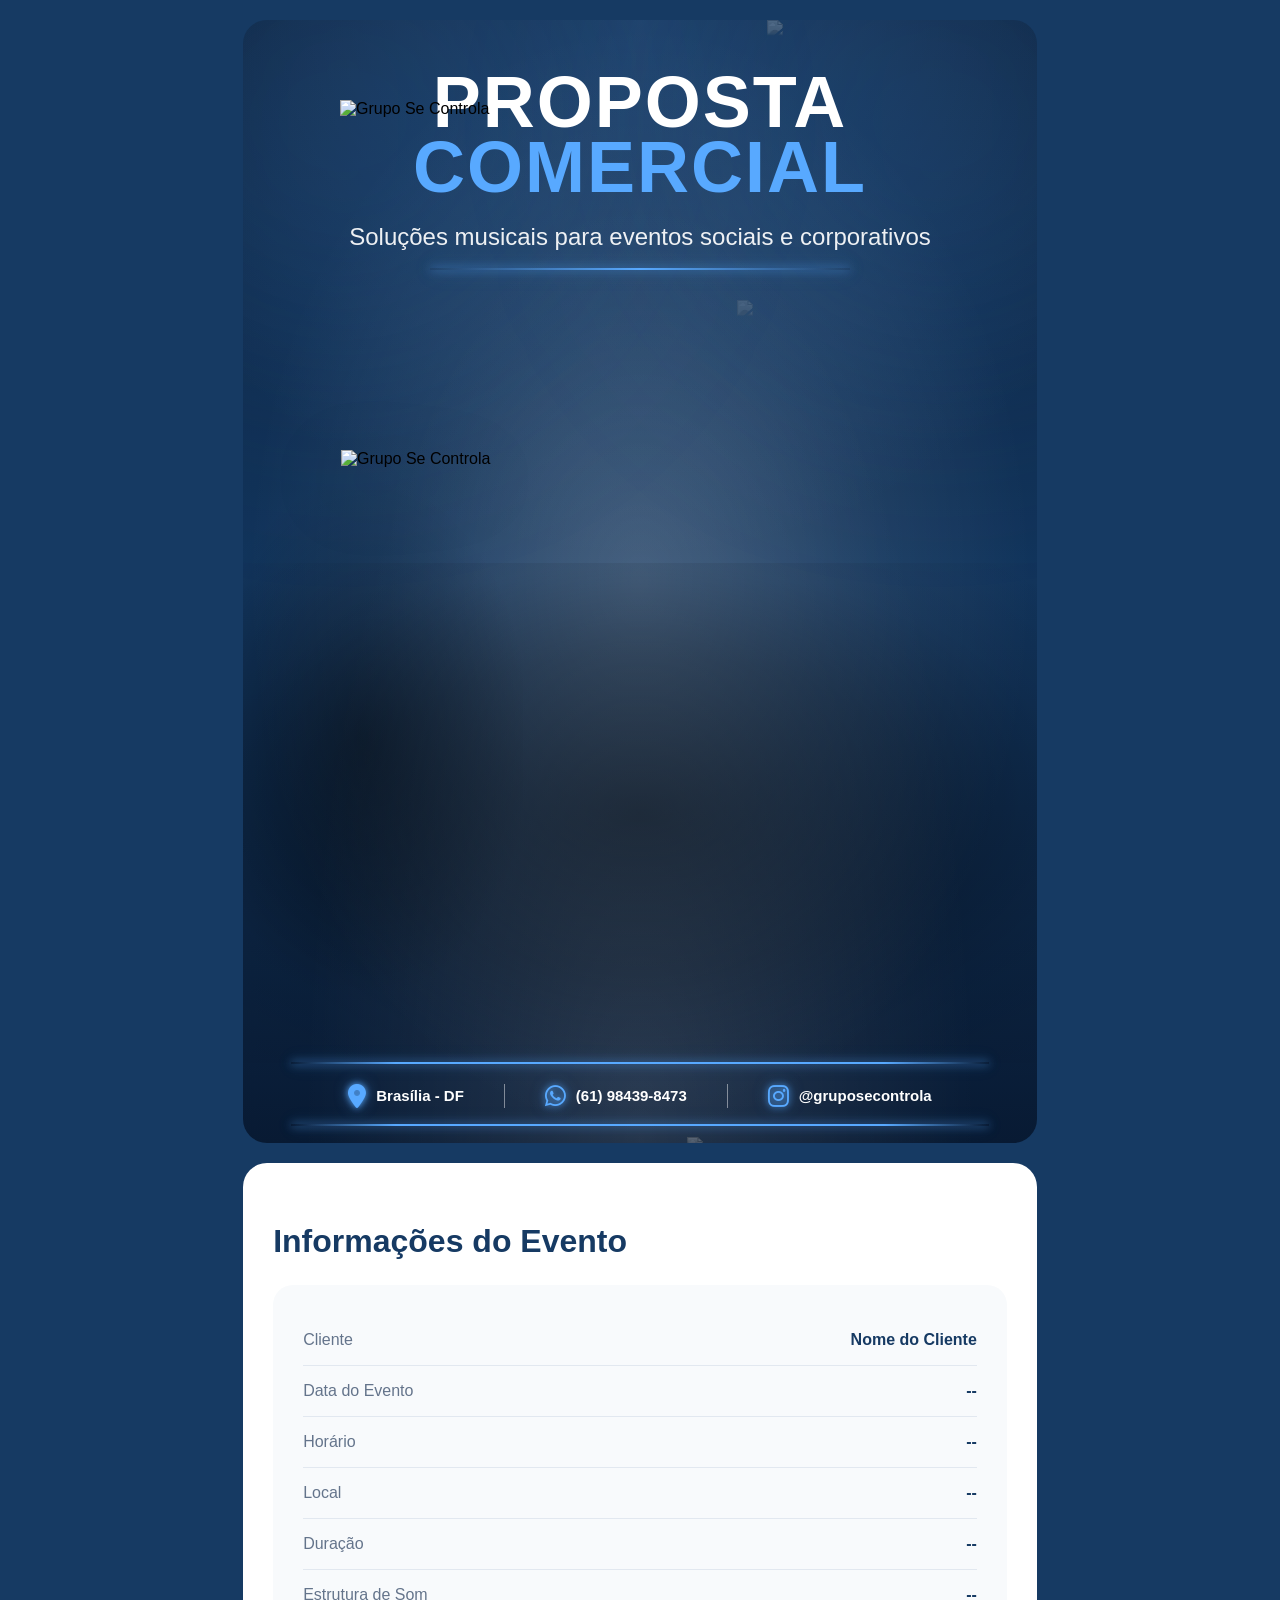
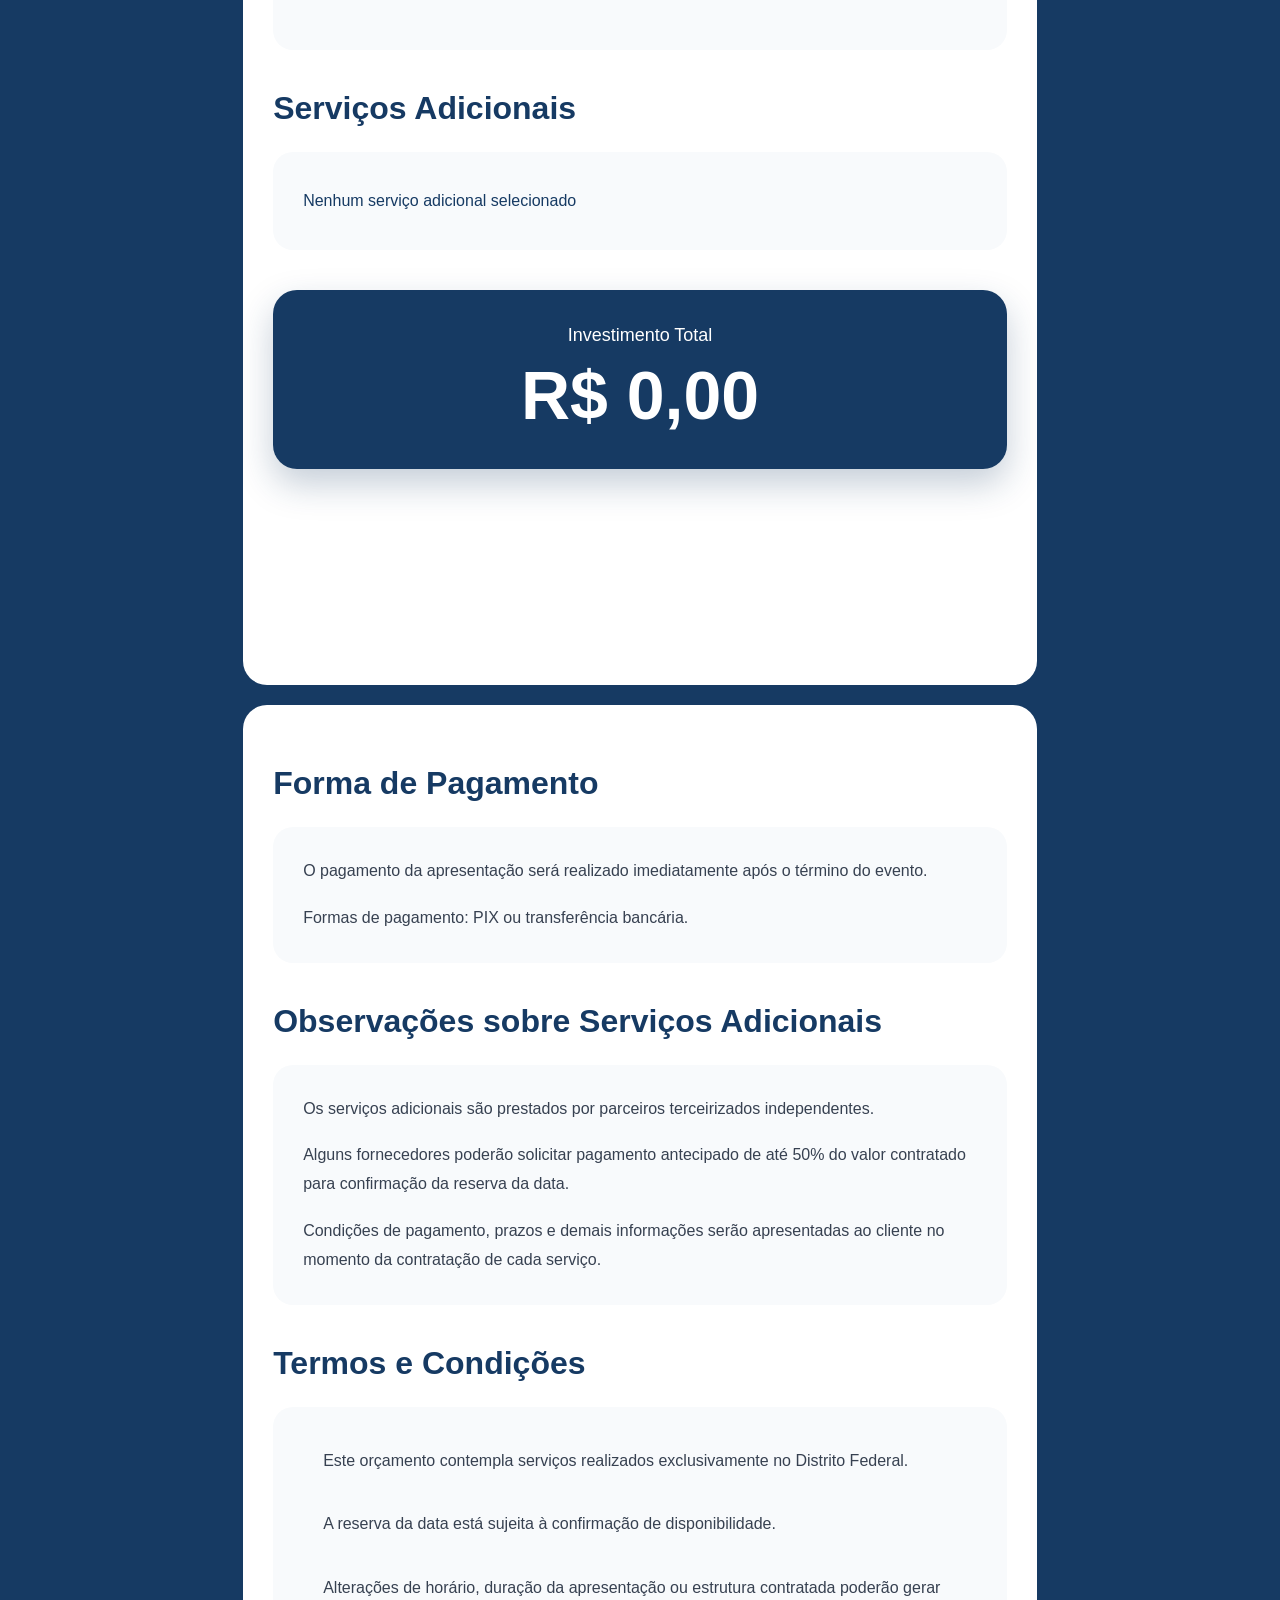
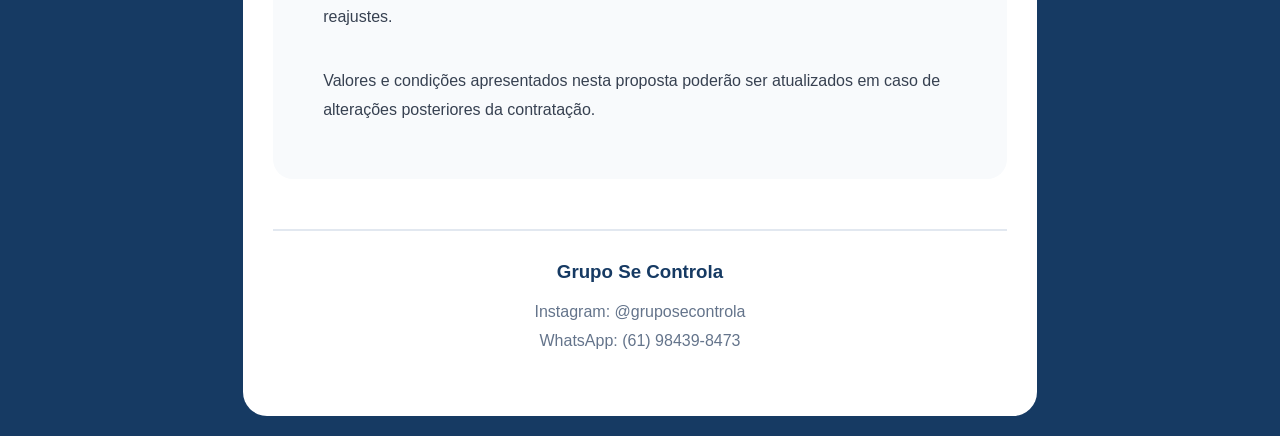
==== proposta.html @ ab33eef2 "Add files via upload" ====
<!DOCTYPE html>
<html lang="pt-BR">

<head>

    <meta charset="UTF-8">

    <meta name="viewport" content="width=device-width, initial-scale=1.0">

    <title>
        Proposta Comercial
    </title>

    <link rel="stylesheet" href="proposta.css">
    <link rel="stylesheet" href="https://cdnjs.cloudflare.com/ajax/libs/font-awesome/6.5.1/css/all.min.css">
</head>

<body>

    <section class="pagina capa">

        <!-- MÚSICOS AO FUNDO -->

        <img src="lucas.png" class="bg-musico bg-lucas">
        <img src="arthur.png" class="bg-musico bg-arthur">

        <img src="angelo.png" class="bg-musico bg-angelo">
        <img src="matheus.png" class="bg-musico bg-matheus">

        <img src="pedrinho.png" class="bg-musico bg-pedrinho">
        <img src="haddad.png" class="bg-musico bg-haddad">

        <!-- LUZES -->

        <div class="luz luz-esquerda"></div>
        <div class="luz luz-direita"></div>
        <div class="sombra-esquerda"></div>
        <div class="sombra sombra-direita-topo"></div>
        <div class="sombra sombra-direita-baixo"></div>

        <!-- LOGO -->

        <img src="logo.PNG" alt="Grupo Se Controla" class="logo">

        <!-- TÍTULO -->

        <h1 class="titulo-capa">
            PROPOSTA
            <span>COMERCIAL</span>
        </h1>

        <!-- SUBTÍTULO -->

        <p class="subtitulo">
            Soluções musicais para eventos sociais e corporativos
        </p>
        <div class="linha-glow"></div>
        <!-- FOTO PRINCIPAL -->

        <img src="banda.png" alt="Grupo Se Controla" class="foto-banda">

        <!-- RODAPÉ -->

        <div class="rodape-capa">

            <div class="info-rodape">
                <i class="fa-solid fa-location-dot"></i>
                Brasília - DF
            </div>

            <div class="divisor"></div>

            <a href="#" id="whatsappRodape" target="_blank" class="info-rodape link-rodape">
                <i class="fa-brands fa-whatsapp"></i>
                (61) 98439-8473
            </a>

            <div class="divisor"></div>

            <a href="https://www.instagram.com/gruposecontrola/" target="_blank" class="info-rodape link-rodape">
                <i class="fa-brands fa-instagram"></i>
                @gruposecontrola
            </a>

        </div>

    </section>
    <section class="pagina pagina-detalhes">

        <h2>
            Informações do Evento
        </h2>

        <div class="card">

            <div class="linha">
                <span>Cliente</span>
                <strong id="pdfCliente">
                    Nome do Cliente
                </strong>
            </div>

            <div class="linha">
                <span>Data do Evento</span>
                <strong id="pdfDataEvento">
                    --
                </strong>
            </div>

            <div class="linha">
                <span>Horário</span>
                <strong id="pdfHorario">
                    --
                </strong>
            </div>

            <div class="linha">
                <span>Local</span>
                <strong id="pdfLocal">
                    --
                </strong>
            </div>

            <div class="linha">
                <span>Duração</span>
                <strong id="pdfDuracao">
                    --
                </strong>
            </div>

            <div class="linha">
                <span>Estrutura de Som</span>
                <strong id="pdfSom">
                    --
                </strong>
            </div>

        </div>

        <h2>
            Serviços Adicionais
        </h2>

        <div class="card">

            <ul id="pdfUpgrades">

                <li>
                    Nenhum serviço adicional selecionado
                </li>

            </ul>

        </div>

        <div class="investimento">

            <span>
                Investimento Total
            </span>

            <h3 id="pdfValorTotal">
                R$ 0,00
            </h3>

        </div>

    </section>
    <section class="pagina pagina-termos">

        <h2>
            Forma de Pagamento
        </h2>

        <div class="card">

            <p>
                O pagamento da apresentação será realizado imediatamente após o término do evento.
            </p>

            <br>

            <p>
                Formas de pagamento:
                PIX ou transferência bancária.
            </p>

        </div>

        <h2>
            Observações sobre Serviços Adicionais
        </h2>

        <div class="card">

            <p>
                Os serviços adicionais são prestados por parceiros terceirizados independentes.
            </p>

            <br>

            <p>
                Alguns fornecedores poderão solicitar pagamento antecipado de até 50% do valor contratado para
                confirmação da reserva da data.
            </p>

            <br>

            <p>
                Condições de pagamento, prazos e demais informações serão apresentadas ao cliente no momento da
                contratação de cada serviço.
            </p>

        </div>

        <h2>
            Termos e Condições
        </h2>

        <div class="card">

            <ul>

                <li>
                    Este orçamento contempla serviços realizados exclusivamente no Distrito Federal.
                </li>

                <li>
                    A reserva da data está sujeita à confirmação de disponibilidade.
                </li>

                <li>
                    Alterações de horário, duração da apresentação ou estrutura contratada poderão gerar reajustes.
                </li>

                <li>
                    Valores e condições apresentados nesta proposta poderão ser atualizados em caso de alterações
                    posteriores da contratação.
                </li>

            </ul>

        </div>

        <div class="assinatura">

            <h3>
                Grupo Se Controla
            </h3>

            <p>
                Instagram: @gruposecontrola
            </p>

            <p>
                WhatsApp: (61) 98439-8473
            </p>

        </div>

    </section>
    <script>

window.addEventListener("message", (event) => {

    const dados = event.data;

    if (!dados || dados.tipo !== "preencherProposta") {
        return;
    }

    document.getElementById("pdfCliente").textContent =
        dados.cliente || "-";

    document.getElementById("pdfDataEvento").textContent =
        dados.data || "-";

    document.getElementById("pdfHorario").textContent =
        dados.horario || "-";

    document.getElementById("pdfLocal").textContent =
        dados.local || "-";

    document.getElementById("pdfDuracao").textContent =
        dados.duracao || "-";

    document.getElementById("pdfSom").textContent =
        dados.som || "-";

    document.getElementById("pdfValorTotal").textContent =
        dados.valor || "R$ 0,00";

    const lista =
        document.getElementById("pdfUpgrades");

    lista.innerHTML = "";

    if (
        !dados.upgrades ||
        dados.upgrades.length === 0
    ) {

        lista.innerHTML =
            "<li>Nenhum serviço adicional selecionado</li>";

        return;
    }

    dados.upgrades.forEach(item => {

        const li =
            document.createElement("li");

        li.textContent =
            item;

        lista.appendChild(li);

    });

});

</script>
<script>

window.addEventListener("load", function() {

    const dados =
        JSON.parse(
            localStorage.getItem(
                "propostaGrupoSeControla"
            )
        );

    if (!dados) {
        return;
    }

    document.getElementById("pdfCliente").textContent =
        dados.cliente || "-";

    document.getElementById("pdfDataEvento").textContent =
        dados.data || "-";

    document.getElementById("pdfHorario").textContent =
        dados.horario || "-";

    document.getElementById("pdfLocal").textContent =
        dados.local || "-";

    document.getElementById("pdfDuracao").textContent =
        dados.duracao || "-";

    document.getElementById("pdfSom").textContent =
        dados.som || "-";

    document.getElementById("pdfValorTotal").textContent =
        dados.valor || "R$ 0,00";

    const lista =
        document.getElementById("pdfUpgrades");

    lista.innerHTML = "";

    if (
        !dados.upgrades ||
        dados.upgrades.length === 0
    ) {

        lista.innerHTML =
            "<li>Nenhum serviço adicional selecionado</li>";

    } else {

        dados.upgrades.forEach(function(item){

            const li =
                document.createElement("li");

            li.textContent = item;

            lista.appendChild(li);

        });

    }

});

</script>
</body>

</html>
---- proposta.css ----
* {
    margin: 0;
    padding: 0;
    box-sizing: border-box;
}

body {

    background: #163a63;

    font-family:
        Arial,
        Helvetica,
        sans-serif;

}


.pagina {

    width: 210mm;

    min-height: 297mm;

    margin: 20px auto;

    background: white;

    padding: 30px;

    border-radius: 24px;

    overflow: hidden;
}

/* ========================= */
/* CAPA */
/* ========================= */

.capa {

    position: relative;

    min-height: 297mm;

    overflow: hidden;

    background:

        radial-gradient(ellipse at center,
            rgba(255, 255, 255, .18) 0%,
            rgba(255, 255, 255, .08) 35%,
            transparent 70%),

        radial-gradient(ellipse at bottom,
            rgba(255, 255, 255, .12) 0%,
            transparent 60%),

        radial-gradient(circle at top,
            rgba(88, 169, 255, .25),
            transparent 45%),

        linear-gradient(180deg,
            #081a33 0%,
            #12355d 50%,
            #081a33 100%);

    display: flex;

    flex-direction: column;

    align-items: center;

    justify-content: flex-start;

    padding: 40px 40px 120px;
}

.capa .sombra-esquerda {

    position: absolute;

    width: 320px;

    height: 500px;

    left: -40px;

    bottom: 140px;

    background:
        radial-gradient(ellipse,
            rgba(0, 0, 0, .35),
            transparent 75%);

    z-index: 2;

    pointer-events: none;
}

.capa::after {

    content: "";

    position: absolute;

    left: 50%;

    bottom: 80px;

    transform: translateX(-50%);

    width: 900px;

    height: 500px;

    background:

        radial-gradient(ellipse at center,
            rgba(0, 0, 0, .45) 0%,
            rgba(0, 0, 0, .25) 45%,
            rgba(0, 0, 0, .08) 70%,
            transparent 100%);

    z-index: 2;

    pointer-events: none;
}

.capa::before {

    content: "";

    position: absolute;

    inset: 0;

    background-image:
        url("noise.png");

    opacity: .04;

    mix-blend-mode: screen;

    pointer-events: none;

    z-index: 1;
}

/* ========================= */
/* MÚSICOS AO FUNDO */
/* ========================= */

.bg-musico {

    position: absolute;

    filter:
        grayscale(100%) brightness(.75) contrast(1.1);

    opacity: 0.15;
    ;

    pointer-events: none;

    z-index: 1;
}

.bg-lucas {
    opacity: .32;
    width: 280px;

    top: -10px;
    left: -35px;

    -webkit-mask-image: linear-gradient(to bottom,
            rgba(0, 0, 0, 1) 0%,
            rgba(0, 0, 0, 1) 30%,
            rgba(0, 0, 0, .8) 50%,
            rgba(0, 0, 0, .4) 70%,
            rgba(0, 0, 0, 0) 100%);

    mask-image: linear-gradient(to bottom,
            rgba(0, 0, 0, 1) 0%,
            rgba(0, 0, 0, 1) 30%,
            rgba(0, 0, 0, .8) 50%,
            rgba(0, 0, 0, .4) 70%,
            rgba(0, 0, 0, 0) 100%);
}

.bg-arthur {
    opacity: .32;
    width: 350px;

    top: 0px;

    right: -80px;

    -webkit-mask-image: linear-gradient(to bottom,
            rgba(0, 0, 0, 1) 0%,
            rgba(0, 0, 0, 1) 65%,
            rgba(0, 0, 0, .85) 80%,
            rgba(0, 0, 0, .4) 92%,
            rgba(0, 0, 0, 0) 100%);

    mask-image: linear-gradient(to bottom,
            rgba(0, 0, 0, 1) 0%,
            rgba(0, 0, 0, 1) 65%,
            rgba(0, 0, 0, .85) 80%,
            rgba(0, 0, 0, .4) 92%,
            rgba(0, 0, 0, 0) 100%);
}

.bg-angelo {
    opacity: .20;
    width: 280px;

    left: -90px;

    top: 300px;

    -webkit-mask-image: linear-gradient(to bottom,
            rgba(0, 0, 0, 1) 0%,
            rgba(0, 0, 0, 1) 35%,
            rgba(0, 0, 0, .65) 92%,
            rgba(0, 0, 0, 0) 100%);

    mask-image: linear-gradient(to bottom,
            rgba(0, 0, 0, 1) 0%,
            rgba(0, 0, 0, 1) 80%,
            rgba(0, 0, 0, .65) 92%,
            rgba(0, 0, 0, 0) 100%);
}

.bg-matheus {
    opacity: .35;
    width: 450px;

    right: -100px;

    bottom: -10px;

    -webkit-mask-image: linear-gradient(to bottom,
            rgba(0, 0, 0, 1) 0%,
            rgba(0, 0, 0, 1) 16%,
            rgba(0, 0, 0, .85) 30%,
            rgba(0, 0, 0, .55) 48%,
            rgba(0, 0, 0, .25) 65%,
            rgba(0, 0, 0, 0) 100%);

    mask-image: linear-gradient(to bottom,
            rgba(0, 0, 0, 1) 0%,
            rgba(0, 0, 0, 1) 16%,
            rgba(0, 0, 0, .85) 30%,
            rgba(0, 0, 0, .55) 48%,
            rgba(0, 0, 0, .25) 65%,
            rgba(0, 0, 0, 0) 100%);
}

.bg-pedrinho {
    opacity: .20;
    width: 360px;

    right: -60px;

    top: 280px;

    -webkit-mask-image: linear-gradient(to bottom,
            rgba(0, 0, 0, 1) 0%,
            rgba(0, 0, 0, 1) 85%,
            rgba(0, 0, 0, .9) 92%,
            rgba(0, 0, 0, .5) 97%,
            rgba(0, 0, 0, 0) 100%);

    mask-image: linear-gradient(to bottom,
            rgba(0, 0, 0, 1) 0%,
            rgba(0, 0, 0, 1) 85%,
            rgba(0, 0, 0, .9) 92%,
            rgba(0, 0, 0, .5) 97%,
            rgba(0, 0, 0, 0) 100%);
}

.bg-haddad {
    opacity: .35;
    width: 500px;

    left: -90px;

    bottom: -10px;
    -webkit-mask-image: linear-gradient(to bottom,
            rgba(0, 0, 0, 1) 0%,
            rgba(0, 0, 0, 1) 18%,
            rgba(0, 0, 0, .85) 35%,
            rgba(0, 0, 0, .55) 55%,
            rgba(0, 0, 0, .25) 72%,
            rgba(0, 0, 0, 0) 100%);

    mask-image: linear-gradient(to bottom,
            rgba(0, 0, 0, 1) 0%,
            rgba(0, 0, 0, 1) 18%,
            rgba(0, 0, 0, .85) 35%,
            rgba(0, 0, 0, .55) 55%,
            rgba(0, 0, 0, .25) 72%,
            rgba(0, 0, 0, 0) 100%);
}

/* ========================= */
/* LUZES */
/* ========================= */

.luz {

    position: absolute;

    width: 500px;

    height: 500px;

    border-radius: 50%;

    background:
        rgba(88, 169, 255, .12);

    filter: blur(120px);

    z-index: 1;
}

.luz-esquerda {

    top: -150px;
    left: -150px;
}

.luz-direita {

    top: -150px;
    right: -150px;
}

/* ========================= */
/* SOMBRAS DE PROFUNDIDADE */
/* ========================= */

.sombra {

    position: absolute;

    pointer-events: none;

    z-index: 2;
}

.sombra-esquerda {

    width: 340px;

    height: 420px;

    left: -40px;

    top: 470px;

    background:
        radial-gradient(ellipse,
            rgba(0, 0, 0, .32) 0%,
            rgba(0, 0, 0, .18) 45%,
            transparent 100%);
}


/* ========================= */
/* LOGO */
/* ========================= */

.logo {
    position: absolute;

    top: 10px;
    left: 50px;

    width: 220px;
    height: auto;

    z-index: 20;
}

/* ========================= */
/* TÍTULO */
/* ========================= */

.titulo-capa {

    position: relative;

    z-index: 5;

    margin-top: 10px;

    color: white;

    font-size: 72px;

    font-weight: 900;

    text-align: center;

    line-height: .95;
}

.titulo-capa span {

    display: block;

    color: #58a9ff;
}

/* ========================= */
/* SUBTÍTULO */
/* ========================= */

.subtitulo {

    position: relative;

    z-index: 5;

    margin-top: 18px;

    max-width: 700px;

    text-align: center;

    font-size: 22px;

    color: rgba(255, 255, 255, .92);
}

/* ========================= */
/* FOTO DA BANDA */
/* ========================= */

.foto-banda {

    position: relative;

    z-index: 5;

    width: 95%;

    max-width: 1200px;

    margin-top: -10px;
    margin-left: 30px;
    filter:
        drop-shadow(0 20px 40px rgba(0, 0, 0, .45));
}

/* ========================= */
/* RODAPÉ */
/* ========================= */

.rodape-capa {

    position: absolute;

    bottom: 35px;

    left: 0;

    width: 100%;

    display: flex;

    justify-content: center;

    align-items: center;

    gap: 40px;

    color: white;

    font-size: 15px;

    font-weight: 600;

    padding-top: 22px;

    z-index: 5;
}

.rodape-capa::before {

    content: "";

    position: absolute;

    left: 6%;

    right: 6%;

    top: 0;

    height: 2px;

    background: linear-gradient(90deg,
            transparent,
            #58a9ff 15%,
            #58a9ff 85%,
            transparent);

    box-shadow:
        0 0 8px rgba(88, 169, 255, .8),
        0 0 16px rgba(88, 169, 255, .4);
}

.logo {

    width: 600px;

    top: 80px;

    left: 50%;

    transform: translateX(-50%);

    opacity: 1;

    filter: none;

    z-index: 20;
}

h1 {

    margin-top: 15px;

    color: white;

    font-size: 58px;

    font-weight: 900;

    text-align: center;

    letter-spacing: 3px;

    line-height: 1.1;
}

.subtitulo {

    margin-top: 20px;

    font-size: 24px;

    color: rgba(255, 255, 255, .92);

    text-align: center;

    max-width: 700px;

    line-height: 1.4;
}

.faixa-titulo {

    width: 100%;

    margin-top: 5px;

    padding: 18px 0;

    border-top: 2px solid rgba(255, 255, 255, .25);

    border-bottom: 2px solid rgba(255, 255, 255, .25);

    text-align: center;
}

.faixa-titulo h1 {

    margin: 0;
}

.foto-banda {

    width: 88%;

    margin-top: 180px;

    background: transparent;

    padding: 0;

    border-radius: 0;

    box-shadow: none;
    z-index: 10;
}

.titulo-capa {

    color: white;

    font-size: 72px;

    font-weight: 900;

    text-align: center;

    line-height: .9;

    letter-spacing: 2px;

    margin-top: 10px;
}

.titulo-capa span {

    display: block;

    color: #58a9ff;
}


/* ========================= */
/* IMPRESSÃO */
/* ========================= */

@media print {

    body {

        background: white;
    }

    .pagina {

        margin: 0;

        border-radius: 0;
    }
}

.pagina-detalhes {

    padding-top: 60px;
}

.pagina-detalhes h2 {

    color: #163a63;

    font-size: 32px;

    margin-bottom: 25px;
}

.card {

    background: #f8fafc;

    border-radius: 20px;

    padding: 30px;

    margin-bottom: 40px;
}

.linha {

    display: flex;

    justify-content: space-between;

    padding: 16px 0;

    border-bottom: 1px solid #e2e8f0;
}

.linha:last-child {

    border-bottom: none;
}

.linha span {

    color: #64748b;
}

.linha strong {

    color: #163a63;
}

.card ul {

    list-style: none;
}

.card li {

    padding: 10px 0;

    color: #163a63;
}

.investimento {

    background: #163a63;

    color: white;

    text-align: center;

    border-radius: 24px;

    padding: 35px;
    box-shadow:
        0 15px 35px rgba(22, 58, 99, .25);
}

.investimento span {

    font-size: 18px;
}

.investimento h3 {

    margin-top: 10px;

    font-size: 68px;

    font-weight: 900;
}

.pagina-termos {

    padding-top: 60px;
}

.pagina-termos h2 {

    color: #163a63;

    font-size: 32px;

    margin-bottom: 25px;
}

.pagina-termos p {

    color: #374151;

    line-height: 1.8;
}

.pagina-termos ul {

    padding-left: 20px;
}

.pagina-termos li {

    margin-bottom: 15px;

    color: #374151;

    line-height: 1.8;
}

.assinatura {

    margin-top: 50px;

    text-align: center;

    padding: 30px;

    border-top: 2px solid #e2e8f0;
}

.assinatura h3 {

    color: #163a63;

    margin-bottom: 15px;
}

.assinatura p {

    color: #64748b;
}

.linha-glow {

    width: 420px;

    height: 2px;

    margin-top: 15px;

    background: linear-gradient(90deg,
            transparent,
            #58a9ff,
            transparent);

    box-shadow:
        0 0 10px rgba(88, 169, 255, .8),
        0 0 20px rgba(88, 169, 255, .4);

    z-index: 5;
}

.divisor {

    width: 1px;

    height: 24px;

    background: rgba(255, 255, 255, .45);
}

.rodape-capa::after {

    content: "";

    position: absolute;

    left: 6%;

    right: 6%;

    bottom: -18px;

    height: 2px;

    background: linear-gradient(90deg,
            transparent,
            #58a9ff 15%,
            #58a9ff 85%,
            transparent);

    box-shadow:
        0 0 8px rgba(88, 169, 255, .8),
        0 0 16px rgba(88, 169, 255, .4);
}

.info-rodape {

    display: flex;

    align-items: center;

    gap: 10px;
}

.info-rodape i {

    color: #58a9ff;

    font-size: 24px;

    text-shadow:
        0 0 6px rgba(88, 169, 255, .9),
        0 0 14px rgba(88, 169, 255, .5);
}

.link-rodape {

    color: white;

    text-decoration: none;

    transition: .25s ease;
}

.link-rodape:hover {

    transform: translateY(-2px);

    opacity: .9;
}
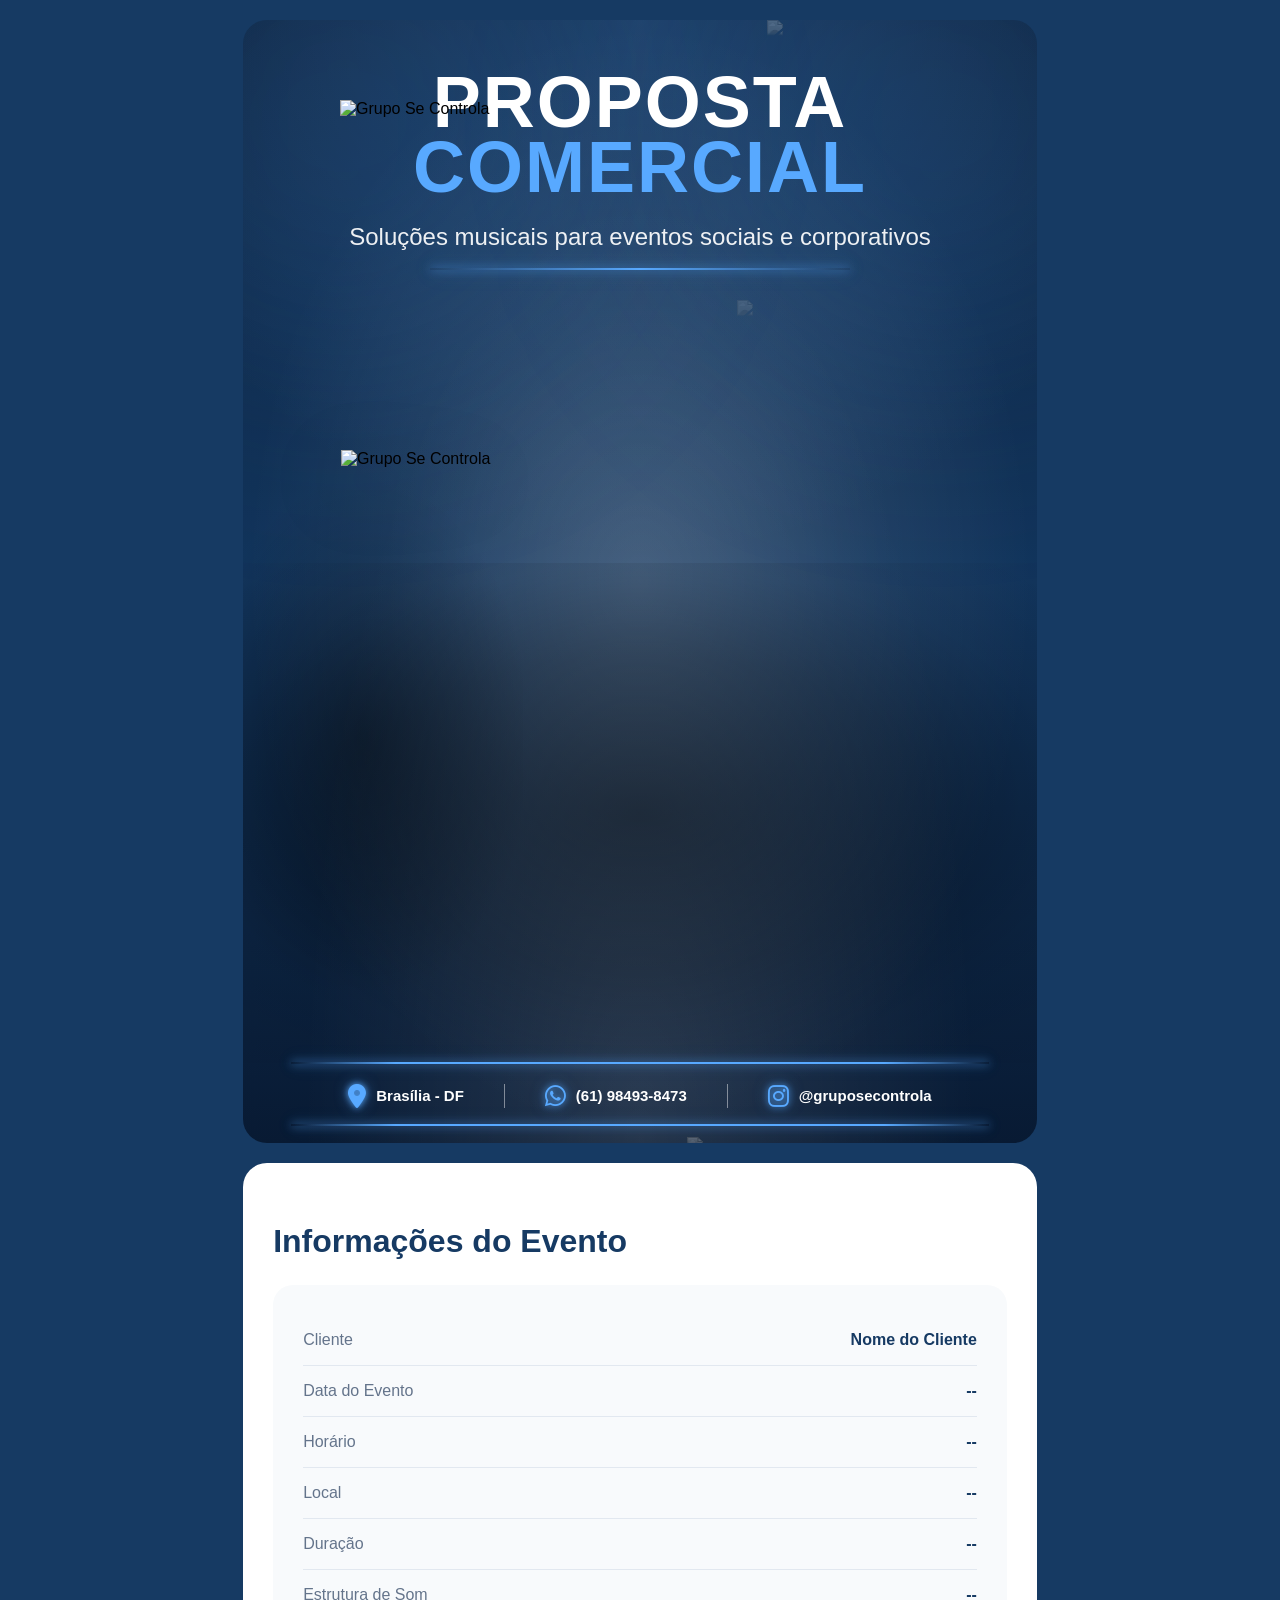
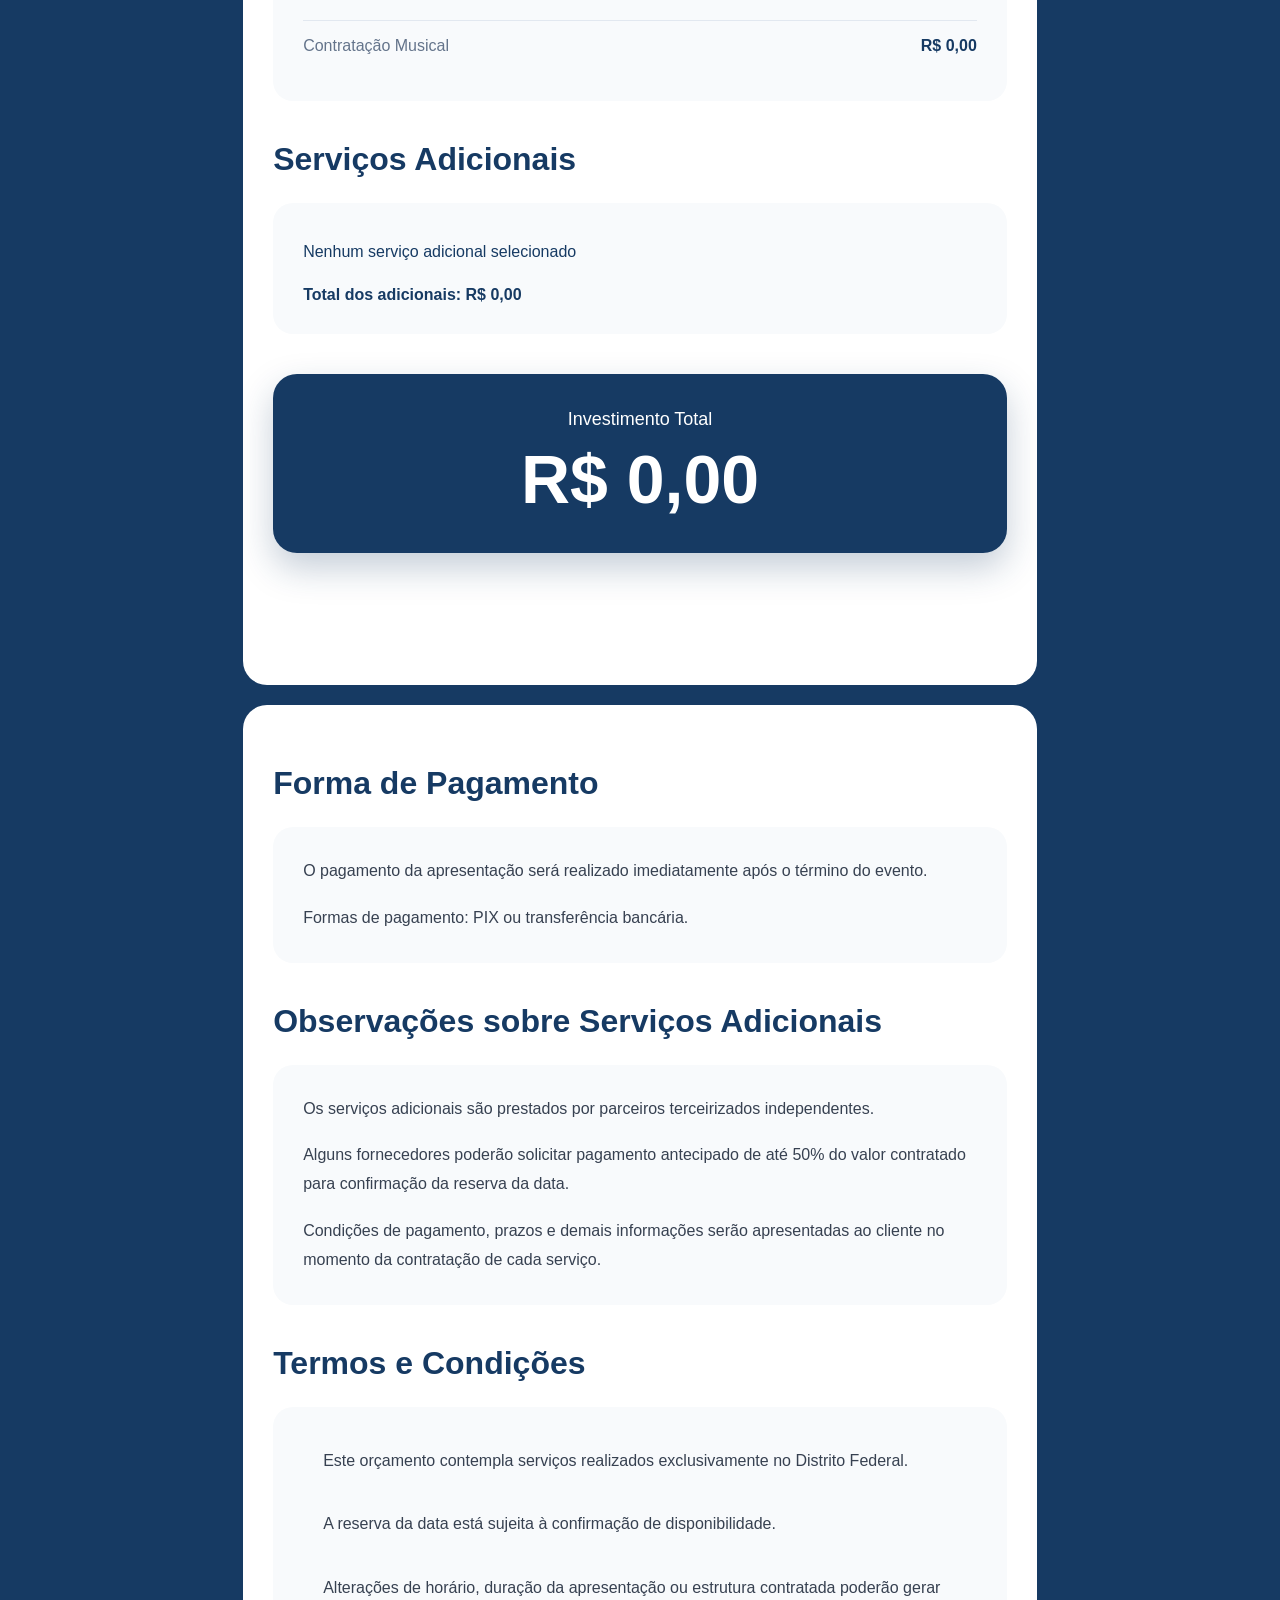
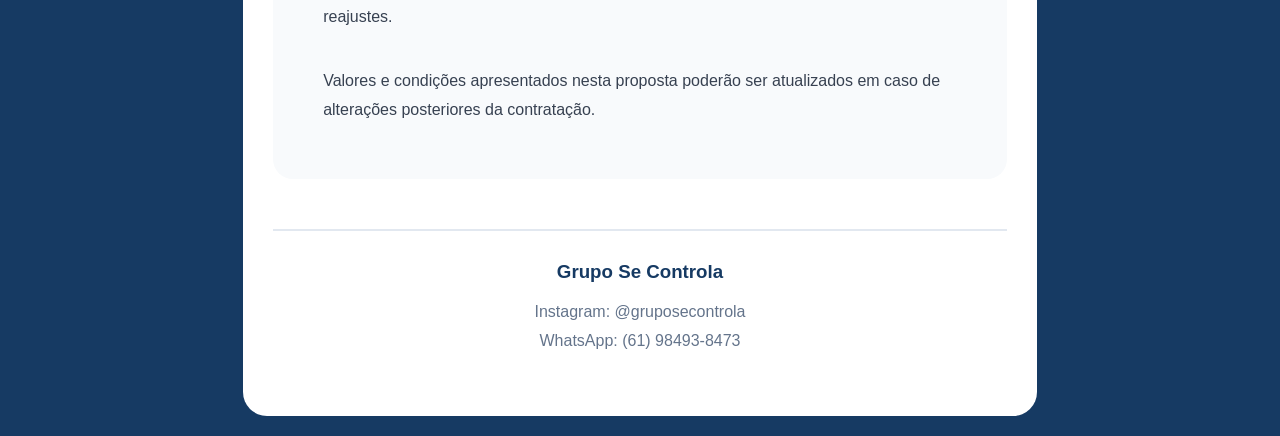
==== commit b898f402: "Add files via upload" ====
--- a/proposta.html
+++ b/proposta.html
@@ -72,7 +72,7 @@
 
             <a href="#" id="whatsappRodape" target="_blank" class="info-rodape link-rodape">
                 <i class="fa-brands fa-whatsapp"></i>
-                (61) 98439-8473
+                (61) 98493-8473
             </a>
 
             <div class="divisor"></div>
@@ -134,7 +134,12 @@
                     --
                 </strong>
             </div>
-
+            <div class="linha">
+                <span>Contratação Musical</span>
+                <strong id="pdfValorBanda">
+                    R$ 0,00
+                </strong>
+            </div>
         </div>
 
         <h2>
@@ -150,6 +155,14 @@
                 </li>
 
             </ul>
+
+            <div id="pdfTotalUpgrades" style="
+        margin-top:15px;
+        font-weight:700;
+        color:#163a63;
+     ">
+                Total dos adicionais: R$ 0,00
+            </div>
 
         </div>
 
@@ -253,7 +266,7 @@
             </p>
 
             <p>
-                WhatsApp: (61) 98439-8473
+                WhatsApp: (61) 98493-8473
             </p>
 
         </div>
@@ -261,133 +274,167 @@
     </section>
     <script>
 
-window.addEventListener("message", (event) => {
-
-    const dados = event.data;
-
-    if (!dados || dados.tipo !== "preencherProposta") {
-        return;
-    }
-
-    document.getElementById("pdfCliente").textContent =
-        dados.cliente || "-";
-
-    document.getElementById("pdfDataEvento").textContent =
-        dados.data || "-";
-
-    document.getElementById("pdfHorario").textContent =
-        dados.horario || "-";
-
-    document.getElementById("pdfLocal").textContent =
-        dados.local || "-";
-
-    document.getElementById("pdfDuracao").textContent =
-        dados.duracao || "-";
-
-    document.getElementById("pdfSom").textContent =
-        dados.som || "-";
-
-    document.getElementById("pdfValorTotal").textContent =
-        dados.valor || "R$ 0,00";
-
-    const lista =
-        document.getElementById("pdfUpgrades");
-
-    lista.innerHTML = "";
-
-    if (
-        !dados.upgrades ||
-        dados.upgrades.length === 0
-    ) {
-
-        lista.innerHTML =
-            "<li>Nenhum serviço adicional selecionado</li>";
-
-        return;
-    }
-
-    dados.upgrades.forEach(item => {
-
-        const li =
-            document.createElement("li");
-
-        li.textContent =
-            item;
-
-        lista.appendChild(li);
-
-    });
-
-});
-
-</script>
-<script>
-
-window.addEventListener("load", function() {
-
-    const dados =
-        JSON.parse(
-            localStorage.getItem(
-                "propostaGrupoSeControla"
-            )
-        );
-
-    if (!dados) {
-        return;
-    }
-
-    document.getElementById("pdfCliente").textContent =
-        dados.cliente || "-";
-
-    document.getElementById("pdfDataEvento").textContent =
-        dados.data || "-";
-
-    document.getElementById("pdfHorario").textContent =
-        dados.horario || "-";
-
-    document.getElementById("pdfLocal").textContent =
-        dados.local || "-";
-
-    document.getElementById("pdfDuracao").textContent =
-        dados.duracao || "-";
-
-    document.getElementById("pdfSom").textContent =
-        dados.som || "-";
-
-    document.getElementById("pdfValorTotal").textContent =
-        dados.valor || "R$ 0,00";
-
-    const lista =
-        document.getElementById("pdfUpgrades");
-
-    lista.innerHTML = "";
-
-    if (
-        !dados.upgrades ||
-        dados.upgrades.length === 0
-    ) {
-
-        lista.innerHTML =
-            "<li>Nenhum serviço adicional selecionado</li>";
-
-    } else {
-
-        dados.upgrades.forEach(function(item){
-
-            const li =
-                document.createElement("li");
-
-            li.textContent = item;
-
-            lista.appendChild(li);
+        window.addEventListener("message", (event) => {
+
+            const dados = event.data;
+
+            if (!dados || dados.tipo !== "preencherProposta") {
+                return;
+            }
+
+            document.getElementById("pdfCliente").textContent =
+                dados.cliente || "-";
+
+            document.getElementById("pdfDataEvento").textContent =
+                dados.data || "-";
+
+            document.getElementById("pdfHorario").textContent =
+                dados.horario || "-";
+
+            document.getElementById("pdfLocal").textContent =
+                dados.local || "-";
+
+            document.getElementById("pdfDuracao").textContent =
+                dados.duracao || "-";
+
+            document.getElementById("pdfSom").textContent =
+                dados.som || "-";
+
+            document.getElementById("pdfValorTotal").textContent =
+                dados.valor || "R$ 0,00";
+
+            const lista =
+                document.getElementById("pdfUpgrades");
+
+            lista.innerHTML = "";
+
+            if (
+                !dados.upgrades ||
+                dados.upgrades.length === 0
+            ) {
+
+                lista.innerHTML =
+                    "<li>Nenhum serviço adicional selecionado</li>";
+
+                return;
+            }
+
+            dados.upgrades.forEach(item => {
+
+                const li =
+                    document.createElement("li");
+
+                li.textContent =
+                    item;
+
+                lista.appendChild(li);
+
+            });
 
         });
 
-    }
-
-});
-
-</script>
+    </script>
+    <script>
+
+        window.addEventListener("load", function () {
+
+            const dados =
+                JSON.parse(
+                    localStorage.getItem(
+                        "propostaGrupoSeControla"
+                    )
+                );
+
+            if (!dados) {
+                return;
+            }
+            const whatsappRodape =
+                document.getElementById(
+                    "whatsappRodape"
+                );
+
+            if (
+                whatsappRodape &&
+                dados.mensagemWhatsapp
+            ) {
+
+                whatsappRodape.href =
+                    "https://wa.me/5561984938473?text=" +
+                    dados.mensagemWhatsapp;
+
+            }
+            document.getElementById("pdfCliente").textContent =
+                dados.cliente || "-";
+
+            document.getElementById("pdfDataEvento").textContent =
+                dados.data || "-";
+
+            document.getElementById("pdfHorario").textContent =
+                dados.horario || "-";
+
+            document.getElementById("pdfLocal").textContent =
+                dados.local || "-";
+
+            document.getElementById("pdfDuracao").textContent =
+                dados.duracao || "-";
+
+            document.getElementById("pdfSom").textContent =
+                dados.som || "-";
+            document.getElementById("pdfValorBanda").textContent =
+                dados.valorBanda || "R$ 0,00";
+            document.getElementById("pdfValorTotal").textContent =
+                dados.valor || "R$ 0,00";
+
+            const lista =
+                document.getElementById("pdfUpgrades");
+
+            lista.innerHTML = "";
+
+            if (
+                !dados.upgrades ||
+                dados.upgrades.length === 0
+            ) {
+
+                lista.innerHTML =
+                    "<li>Nenhum serviço adicional selecionado</li>";
+
+            } else {
+
+                let totalUpgrades = 0;
+
+                dados.upgrades.forEach(function (item) {
+
+                    const li =
+                        document.createElement("li");
+
+                    li.textContent =
+                        item.nome +
+                        " — " +
+                        item.valorFormatado;
+
+                    lista.appendChild(li);
+
+                    totalUpgrades += item.valor;
+
+                });
+
+                document.getElementById(
+                    "pdfTotalUpgrades"
+                ).textContent =
+                    "Total dos adicionais: " +
+                    totalUpgrades.toLocaleString(
+                        "pt-BR",
+                        {
+                            style: "currency",
+                            currency: "BRL"
+                        }
+                    );
+
+            }
+
+        });
+
+    </script>
 </body>
 
 </html>
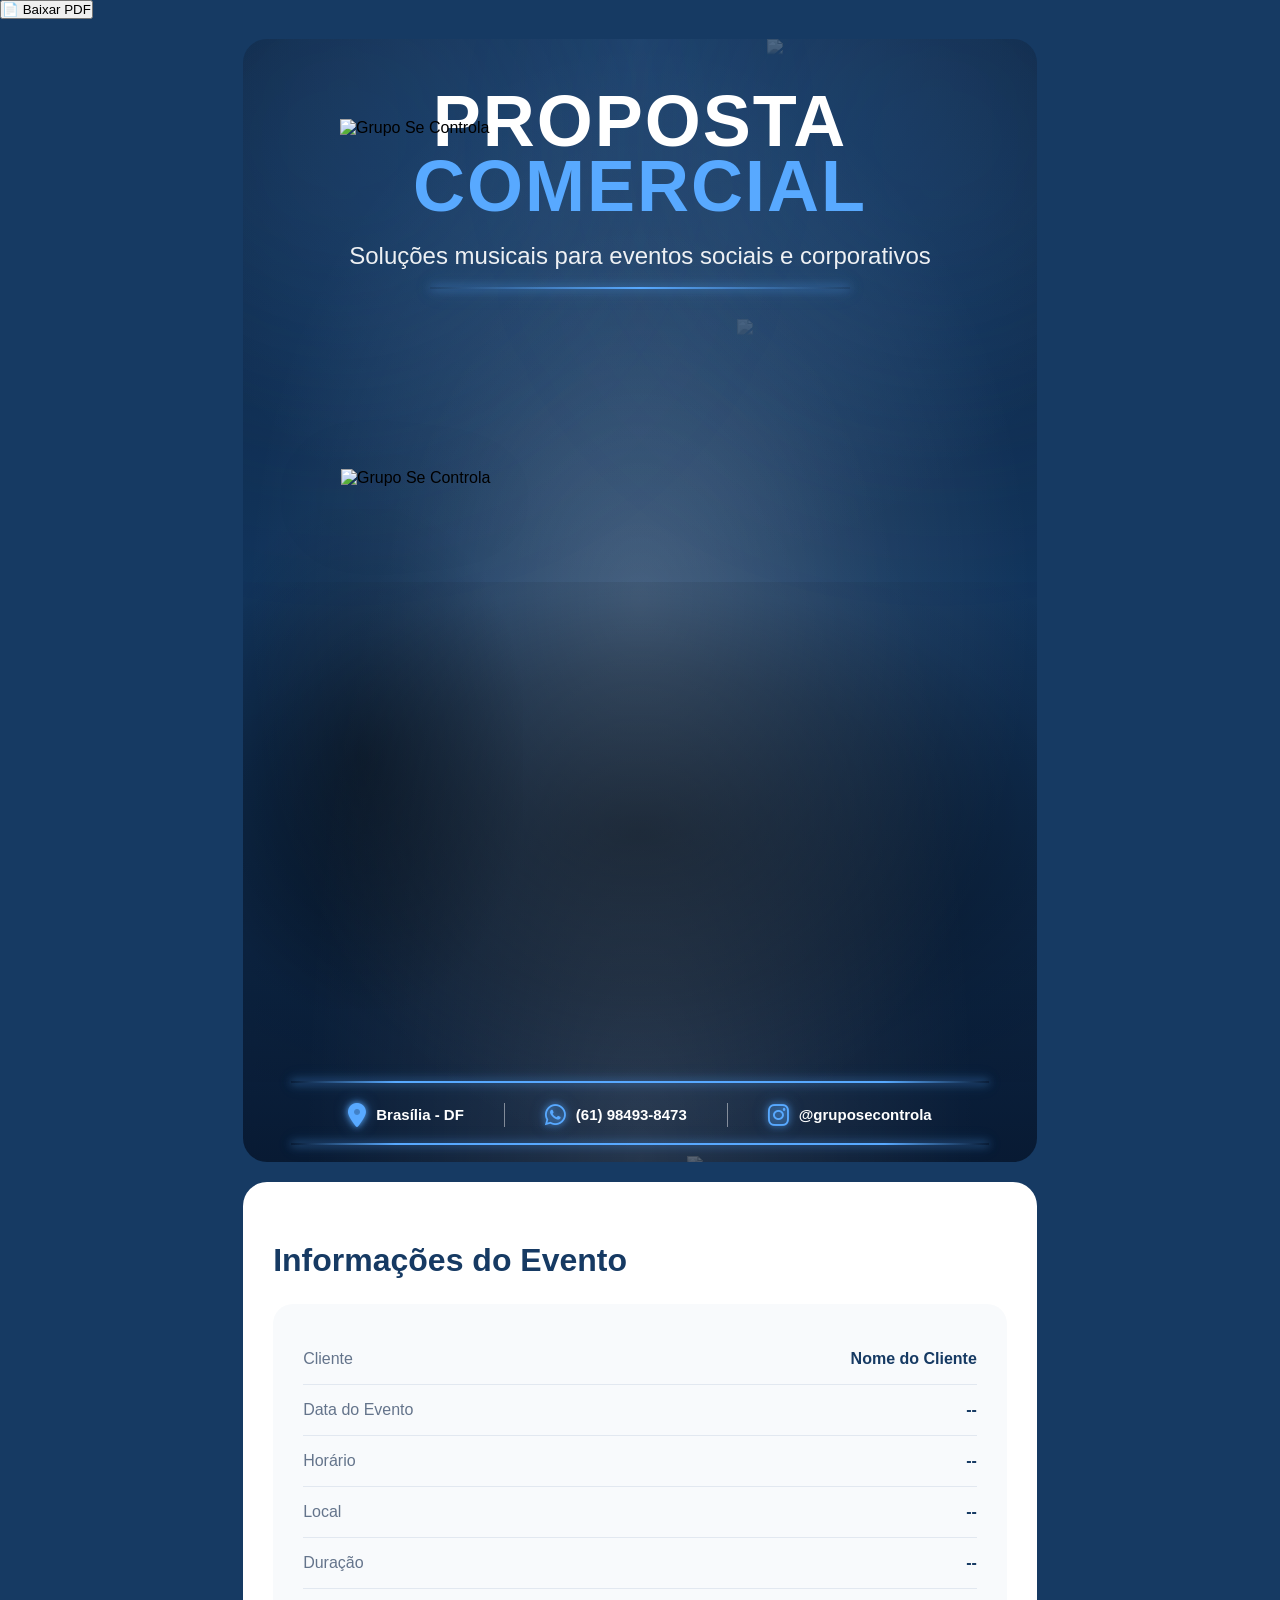
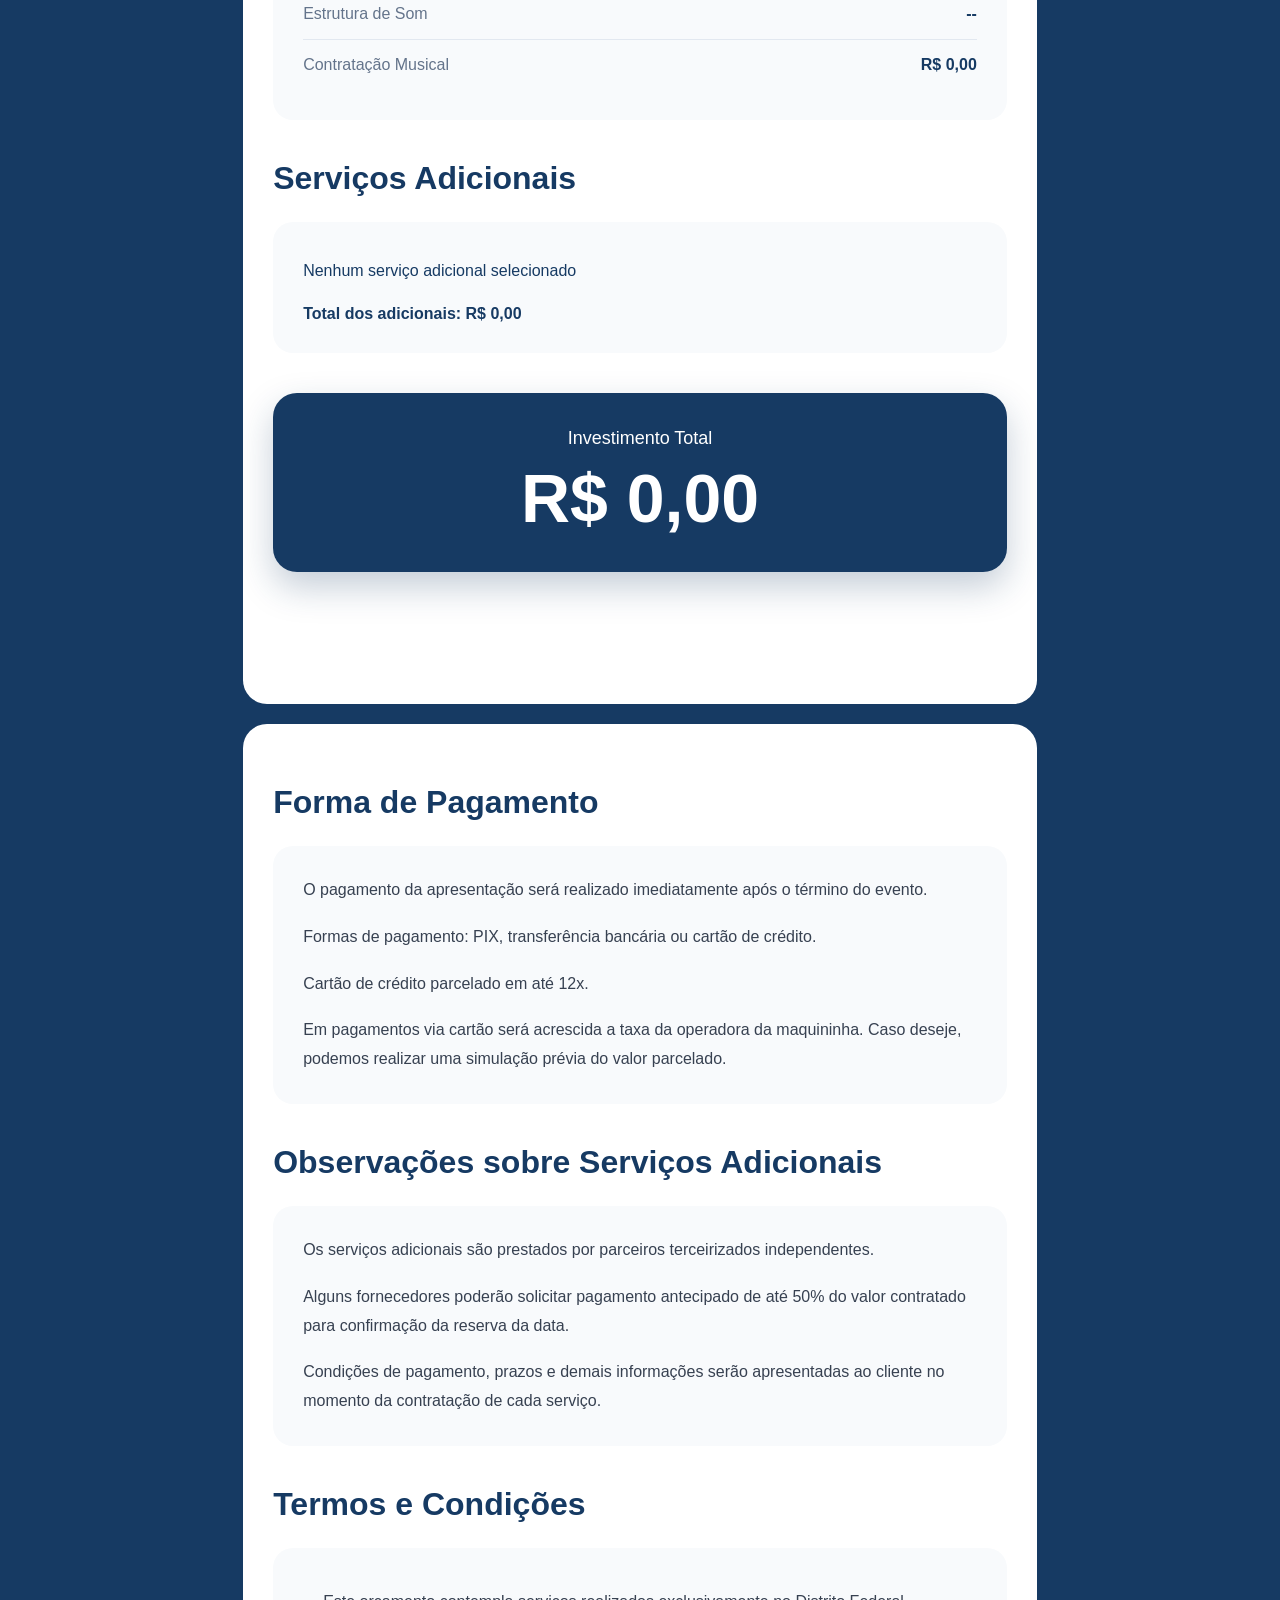
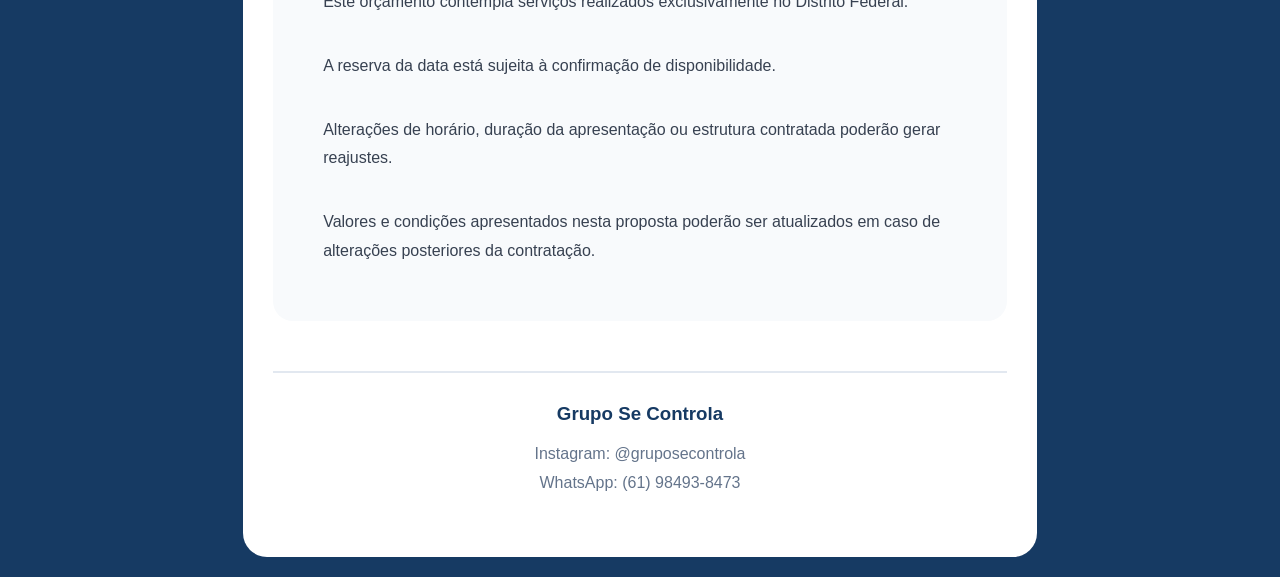
==== commit 1f5bea7d: "Add files via upload" ====
--- a/proposta.html
+++ b/proposta.html
@@ -1,440 +1,523 @@
-<!DOCTYPE html>
-<html lang="pt-BR">
-
-<head>
-
-    <meta charset="UTF-8">
-
-    <meta name="viewport" content="width=device-width, initial-scale=1.0">
-
-    <title>
-        Proposta Comercial
-    </title>
-
-    <link rel="stylesheet" href="proposta.css">
-    <link rel="stylesheet" href="https://cdnjs.cloudflare.com/ajax/libs/font-awesome/6.5.1/css/all.min.css">
-</head>
-
-<body>
-
-    <section class="pagina capa">
-
-        <!-- MÚSICOS AO FUNDO -->
-
-        <img src="lucas.png" class="bg-musico bg-lucas">
-        <img src="arthur.png" class="bg-musico bg-arthur">
-
-        <img src="angelo.png" class="bg-musico bg-angelo">
-        <img src="matheus.png" class="bg-musico bg-matheus">
-
-        <img src="pedrinho.png" class="bg-musico bg-pedrinho">
-        <img src="haddad.png" class="bg-musico bg-haddad">
-
-        <!-- LUZES -->
-
-        <div class="luz luz-esquerda"></div>
-        <div class="luz luz-direita"></div>
-        <div class="sombra-esquerda"></div>
-        <div class="sombra sombra-direita-topo"></div>
-        <div class="sombra sombra-direita-baixo"></div>
-
-        <!-- LOGO -->
-
-        <img src="logo.PNG" alt="Grupo Se Controla" class="logo">
-
-        <!-- TÍTULO -->
-
-        <h1 class="titulo-capa">
-            PROPOSTA
-            <span>COMERCIAL</span>
-        </h1>
-
-        <!-- SUBTÍTULO -->
-
-        <p class="subtitulo">
-            Soluções musicais para eventos sociais e corporativos
-        </p>
-        <div class="linha-glow"></div>
-        <!-- FOTO PRINCIPAL -->
-
-        <img src="banda.png" alt="Grupo Se Controla" class="foto-banda">
-
-        <!-- RODAPÉ -->
-
-        <div class="rodape-capa">
-
-            <div class="info-rodape">
-                <i class="fa-solid fa-location-dot"></i>
-                Brasília - DF
-            </div>
-
-            <div class="divisor"></div>
-
-            <a href="#" id="whatsappRodape" target="_blank" class="info-rodape link-rodape">
-                <i class="fa-brands fa-whatsapp"></i>
-                (61) 98493-8473
-            </a>
-
-            <div class="divisor"></div>
-
-            <a href="https://www.instagram.com/gruposecontrola/" target="_blank" class="info-rodape link-rodape">
-                <i class="fa-brands fa-instagram"></i>
-                @gruposecontrola
-            </a>
-
-        </div>
-
-    </section>
-    <section class="pagina pagina-detalhes">
-
-        <h2>
-            Informações do Evento
-        </h2>
-
-        <div class="card">
-
-            <div class="linha">
-                <span>Cliente</span>
-                <strong id="pdfCliente">
-                    Nome do Cliente
-                </strong>
-            </div>
-
-            <div class="linha">
-                <span>Data do Evento</span>
-                <strong id="pdfDataEvento">
-                    --
-                </strong>
-            </div>
-
-            <div class="linha">
-                <span>Horário</span>
-                <strong id="pdfHorario">
-                    --
-                </strong>
-            </div>
-
-            <div class="linha">
-                <span>Local</span>
-                <strong id="pdfLocal">
-                    --
-                </strong>
-            </div>
-
-            <div class="linha">
-                <span>Duração</span>
-                <strong id="pdfDuracao">
-                    --
-                </strong>
-            </div>
-
-            <div class="linha">
-                <span>Estrutura de Som</span>
-                <strong id="pdfSom">
-                    --
-                </strong>
-            </div>
-            <div class="linha">
-                <span>Contratação Musical</span>
-                <strong id="pdfValorBanda">
-                    R$ 0,00
-                </strong>
-            </div>
-        </div>
-
-        <h2>
-            Serviços Adicionais
-        </h2>
-
-        <div class="card">
-
-            <ul id="pdfUpgrades">
-
-                <li>
-                    Nenhum serviço adicional selecionado
-                </li>
-
-            </ul>
-
-            <div id="pdfTotalUpgrades" style="
-        margin-top:15px;
-        font-weight:700;
-        color:#163a63;
-     ">
-                Total dos adicionais: R$ 0,00
-            </div>
-
-        </div>
-
-        <div class="investimento">
-
-            <span>
-                Investimento Total
-            </span>
-
-            <h3 id="pdfValorTotal">
-                R$ 0,00
-            </h3>
-
-        </div>
-
-    </section>
-    <section class="pagina pagina-termos">
-
-        <h2>
-            Forma de Pagamento
-        </h2>
-
-        <div class="card">
-
-            <p>
-                O pagamento da apresentação será realizado imediatamente após o término do evento.
-            </p>
-
-            <br>
-
-            <p>
-                Formas de pagamento:
-                PIX ou transferência bancária.
-            </p>
-
-        </div>
-
-        <h2>
-            Observações sobre Serviços Adicionais
-        </h2>
-
-        <div class="card">
-
-            <p>
-                Os serviços adicionais são prestados por parceiros terceirizados independentes.
-            </p>
-
-            <br>
-
-            <p>
-                Alguns fornecedores poderão solicitar pagamento antecipado de até 50% do valor contratado para
-                confirmação da reserva da data.
-            </p>
-
-            <br>
-
-            <p>
-                Condições de pagamento, prazos e demais informações serão apresentadas ao cliente no momento da
-                contratação de cada serviço.
-            </p>
-
-        </div>
-
-        <h2>
-            Termos e Condições
-        </h2>
-
-        <div class="card">
-
-            <ul>
-
-                <li>
-                    Este orçamento contempla serviços realizados exclusivamente no Distrito Federal.
-                </li>
-
-                <li>
-                    A reserva da data está sujeita à confirmação de disponibilidade.
-                </li>
-
-                <li>
-                    Alterações de horário, duração da apresentação ou estrutura contratada poderão gerar reajustes.
-                </li>
-
-                <li>
-                    Valores e condições apresentados nesta proposta poderão ser atualizados em caso de alterações
-                    posteriores da contratação.
-                </li>
-
-            </ul>
-
-        </div>
-
-        <div class="assinatura">
-
-            <h3>
-                Grupo Se Controla
-            </h3>
-
-            <p>
-                Instagram: @gruposecontrola
-            </p>
-
-            <p>
-                WhatsApp: (61) 98493-8473
-            </p>
-
-        </div>
-
-    </section>
-    <script>
-
-        window.addEventListener("message", (event) => {
-
-            const dados = event.data;
-
-            if (!dados || dados.tipo !== "preencherProposta") {
-                return;
-            }
-
-            document.getElementById("pdfCliente").textContent =
-                dados.cliente || "-";
-
-            document.getElementById("pdfDataEvento").textContent =
-                dados.data || "-";
-
-            document.getElementById("pdfHorario").textContent =
-                dados.horario || "-";
-
-            document.getElementById("pdfLocal").textContent =
-                dados.local || "-";
-
-            document.getElementById("pdfDuracao").textContent =
-                dados.duracao || "-";
-
-            document.getElementById("pdfSom").textContent =
-                dados.som || "-";
-
-            document.getElementById("pdfValorTotal").textContent =
-                dados.valor || "R$ 0,00";
-
-            const lista =
-                document.getElementById("pdfUpgrades");
-
-            lista.innerHTML = "";
-
-            if (
-                !dados.upgrades ||
-                dados.upgrades.length === 0
-            ) {
-
-                lista.innerHTML =
-                    "<li>Nenhum serviço adicional selecionado</li>";
-
-                return;
-            }
-
-            dados.upgrades.forEach(item => {
-
-                const li =
-                    document.createElement("li");
-
-                li.textContent =
-                    item;
-
-                lista.appendChild(li);
-
-            });
-
-        });
-
-    </script>
-    <script>
-
-        window.addEventListener("load", function () {
-
-            const dados =
-                JSON.parse(
-                    localStorage.getItem(
-                        "propostaGrupoSeControla"
-                    )
-                );
-
-            if (!dados) {
-                return;
-            }
-            const whatsappRodape =
-                document.getElementById(
-                    "whatsappRodape"
-                );
-
-            if (
-                whatsappRodape &&
-                dados.mensagemWhatsapp
-            ) {
-
-                whatsappRodape.href =
-                    "https://wa.me/5561984938473?text=" +
-                    dados.mensagemWhatsapp;
-
-            }
-            document.getElementById("pdfCliente").textContent =
-                dados.cliente || "-";
-
-            document.getElementById("pdfDataEvento").textContent =
-                dados.data || "-";
-
-            document.getElementById("pdfHorario").textContent =
-                dados.horario || "-";
-
-            document.getElementById("pdfLocal").textContent =
-                dados.local || "-";
-
-            document.getElementById("pdfDuracao").textContent =
-                dados.duracao || "-";
-
-            document.getElementById("pdfSom").textContent =
-                dados.som || "-";
-            document.getElementById("pdfValorBanda").textContent =
-                dados.valorBanda || "R$ 0,00";
-            document.getElementById("pdfValorTotal").textContent =
-                dados.valor || "R$ 0,00";
-
-            const lista =
-                document.getElementById("pdfUpgrades");
-
-            lista.innerHTML = "";
-
-            if (
-                !dados.upgrades ||
-                dados.upgrades.length === 0
-            ) {
-
-                lista.innerHTML =
-                    "<li>Nenhum serviço adicional selecionado</li>";
-
-            } else {
-
-                let totalUpgrades = 0;
-
-                dados.upgrades.forEach(function (item) {
-
-                    const li =
-                        document.createElement("li");
-
-                    li.textContent =
-                        item.nome +
-                        " — " +
-                        item.valorFormatado;
-
-                    lista.appendChild(li);
-
-                    totalUpgrades += item.valor;
-
-                });
-
-                document.getElementById(
-                    "pdfTotalUpgrades"
-                ).textContent =
-                    "Total dos adicionais: " +
-                    totalUpgrades.toLocaleString(
-                        "pt-BR",
-                        {
-                            style: "currency",
-                            currency: "BRL"
-                        }
-                    );
-
-            }
-
-        });
-
-    </script>
-</body>
-
+<!DOCTYPE html>
+<html lang="pt-BR">
+
+<head>
+
+    <meta charset="UTF-8">
+
+    <meta name="viewport" content="width=device-width, initial-scale=1.0">
+
+    <title>
+        Proposta Comercial
+    </title>
+
+    <link rel="stylesheet" href="proposta.css">
+    <link rel="stylesheet" href="https://cdnjs.cloudflare.com/ajax/libs/font-awesome/6.5.1/css/all.min.css">
+    <script src="https://cdnjs.cloudflare.com/ajax/libs/html2pdf.js/0.10.1/html2pdf.bundle.min.js"></script>
+</head>
+
+<body>
+    <button id="btnBaixarPDF">
+        📄 Baixar PDF
+    </button>
+    <section class="pagina capa">
+
+        <!-- MÚSICOS AO FUNDO -->
+
+        <img src="lucas.png" class="bg-musico bg-lucas">
+        <img src="arthur.png" class="bg-musico bg-arthur">
+
+        <img src="angelo.png" class="bg-musico bg-angelo">
+        <img src="matheus.png" class="bg-musico bg-matheus">
+
+        <img src="pedrinho.png" class="bg-musico bg-pedrinho">
+        <img src="haddad.png" class="bg-musico bg-haddad">
+
+        <!-- LUZES -->
+
+        <div class="luz luz-esquerda"></div>
+        <div class="luz luz-direita"></div>
+        <div class="sombra-esquerda"></div>
+        <div class="sombra sombra-direita-topo"></div>
+        <div class="sombra sombra-direita-baixo"></div>
+
+        <!-- LOGO -->
+
+        <img src="logo.PNG" alt="Grupo Se Controla" class="logo">
+
+        <!-- TÍTULO -->
+
+        <h1 class="titulo-capa">
+            PROPOSTA
+            <span>COMERCIAL</span>
+        </h1>
+
+        <!-- SUBTÍTULO -->
+
+        <p class="subtitulo">
+            Soluções musicais para eventos sociais e corporativos
+        </p>
+        <div class="linha-glow"></div>
+        <!-- FOTO PRINCIPAL -->
+
+        <img src="banda.png" alt="Grupo Se Controla" class="foto-banda">
+
+        <!-- RODAPÉ -->
+
+        <div class="rodape-capa">
+
+            <div class="info-rodape">
+                <i class="fa-solid fa-location-dot"></i>
+                Brasília - DF
+            </div>
+
+            <div class="divisor"></div>
+
+            <a href="#" id="whatsappRodape" target="_blank" class="info-rodape link-rodape">
+                <i class="fa-brands fa-whatsapp"></i>
+                (61) 98493-8473
+            </a>
+
+            <div class="divisor"></div>
+
+            <a href="https://www.instagram.com/gruposecontrola/" target="_blank" class="info-rodape link-rodape">
+                <i class="fa-brands fa-instagram"></i>
+                @gruposecontrola
+            </a>
+
+        </div>
+
+    </section>
+    <section class="pagina pagina-detalhes">
+
+        <h2>
+            Informações do Evento
+        </h2>
+
+        <div class="card">
+
+            <div class="linha">
+                <span>Cliente</span>
+                <strong id="pdfCliente">
+                    Nome do Cliente
+                </strong>
+            </div>
+
+            <div class="linha">
+                <span>Data do Evento</span>
+                <strong id="pdfDataEvento">
+                    --
+                </strong>
+            </div>
+
+            <div class="linha">
+                <span>Horário</span>
+                <strong id="pdfHorario">
+                    --
+                </strong>
+            </div>
+
+            <div class="linha">
+                <span>Local</span>
+                <strong id="pdfLocal">
+                    --
+                </strong>
+            </div>
+
+            <div class="linha">
+                <span>Duração</span>
+                <strong id="pdfDuracao">
+                    --
+                </strong>
+            </div>
+
+            <div class="linha">
+                <span>Estrutura de Som</span>
+                <strong id="pdfSom">
+                    --
+                </strong>
+            </div>
+            <div class="linha">
+                <span>Contratação Musical</span>
+                <strong id="pdfValorBanda">
+                    R$ 0,00
+                </strong>
+            </div>
+        </div>
+
+        <h2>
+            Serviços Adicionais
+        </h2>
+
+        <div class="card">
+
+            <ul id="pdfUpgrades">
+
+                <li>
+                    Nenhum serviço adicional selecionado
+                </li>
+
+            </ul>
+
+            <div id="pdfTotalUpgrades" style="
+        margin-top:15px;
+        font-weight:700;
+        color:#163a63;
+     ">
+                Total dos adicionais: R$ 0,00
+            </div>
+
+        </div>
+
+        <div class="investimento">
+
+            <span>
+                Investimento Total
+            </span>
+
+            <h3 id="pdfValorTotal">
+                R$ 0,00
+            </h3>
+
+        </div>
+
+    </section>
+    <section class="pagina pagina-termos">
+
+        <h2>
+            Forma de Pagamento
+        </h2>
+
+        <div class="card">
+
+            <p>
+                O pagamento da apresentação será realizado imediatamente após o término do evento.
+            </p>
+
+            <br>
+
+            <p>
+                Formas de pagamento:
+                PIX, transferência bancária ou cartão de crédito.
+            </p>
+
+            <br>
+
+            <p>
+                Cartão de crédito parcelado em até 12x.
+            </p>
+
+            <br>
+
+            <p>
+                Em pagamentos via cartão será acrescida a taxa da operadora da maquininha.
+                Caso deseje, podemos realizar uma simulação prévia do valor parcelado.
+            </p>
+
+        </div>
+        </div>
+
+        <h2>
+            Observações sobre Serviços Adicionais
+        </h2>
+
+        <div class="card">
+
+            <p>
+                Os serviços adicionais são prestados por parceiros terceirizados independentes.
+            </p>
+
+            <br>
+
+            <p>
+                Alguns fornecedores poderão solicitar pagamento antecipado de até 50% do valor contratado para
+                confirmação da reserva da data.
+            </p>
+
+            <br>
+
+            <p>
+                Condições de pagamento, prazos e demais informações serão apresentadas ao cliente no momento da
+                contratação de cada serviço.
+            </p>
+
+        </div>
+
+        <h2>
+            Termos e Condições
+        </h2>
+
+        <div class="card">
+
+            <ul>
+
+                <li>
+                    Este orçamento contempla serviços realizados exclusivamente no Distrito Federal.
+                </li>
+
+                <li>
+                    A reserva da data está sujeita à confirmação de disponibilidade.
+                </li>
+
+                <li>
+                    Alterações de horário, duração da apresentação ou estrutura contratada poderão gerar reajustes.
+                </li>
+
+                <li>
+                    Valores e condições apresentados nesta proposta poderão ser atualizados em caso de alterações
+                    posteriores da contratação.
+                </li>
+
+            </ul>
+
+        </div>
+
+        <div class="assinatura">
+
+            <h3>
+                Grupo Se Controla
+            </h3>
+
+            <p>
+                Instagram: @gruposecontrola
+            </p>
+
+            <p>
+                WhatsApp: (61) 98493-8473
+            </p>
+
+        </div>
+
+    </section>
+    <script>
+
+        window.addEventListener("message", (event) => {
+
+            const dados = event.data;
+
+            if (!dados || dados.tipo !== "preencherProposta") {
+                return;
+            }
+
+            document.getElementById("pdfCliente").textContent =
+                dados.cliente || "-";
+
+            document.getElementById("pdfDataEvento").textContent =
+                dados.data || "-";
+
+            document.getElementById("pdfHorario").textContent =
+                dados.horario || "-";
+
+            document.getElementById("pdfLocal").textContent =
+                dados.local || "-";
+
+            document.getElementById("pdfDuracao").textContent =
+                dados.duracao || "-";
+
+            document.getElementById("pdfSom").textContent =
+                dados.som || "-";
+
+            document.getElementById("pdfValorTotal").textContent =
+                dados.valor || "R$ 0,00";
+
+            const lista =
+                document.getElementById("pdfUpgrades");
+
+            lista.innerHTML = "";
+
+            if (
+                !dados.upgrades ||
+                dados.upgrades.length === 0
+            ) {
+
+                lista.innerHTML =
+                    "<li>Nenhum serviço adicional selecionado</li>";
+
+                return;
+            }
+
+            dados.upgrades.forEach(item => {
+
+                const li =
+                    document.createElement("li");
+
+                li.textContent =
+                    item;
+
+                lista.appendChild(li);
+
+            });
+
+        });
+
+    </script>
+    <script>
+
+        window.addEventListener("load", function () {
+
+            const dados =
+                JSON.parse(
+                    localStorage.getItem(
+                        "propostaGrupoSeControla"
+                    )
+                );
+
+            if (!dados) {
+                return;
+            }
+            const whatsappRodape =
+                document.getElementById(
+                    "whatsappRodape"
+                );
+
+            if (
+                whatsappRodape &&
+                dados.mensagemWhatsapp
+            ) {
+
+                whatsappRodape.href =
+                    "https://wa.me/5561984938473?text=" +
+                    dados.mensagemWhatsapp;
+
+            }
+            document.getElementById("pdfCliente").textContent =
+                dados.cliente || "-";
+
+            document.getElementById("pdfDataEvento").textContent =
+                dados.data || "-";
+
+            document.getElementById("pdfHorario").textContent =
+                dados.horario || "-";
+
+            document.getElementById("pdfLocal").textContent =
+                dados.local || "-";
+
+            document.getElementById("pdfDuracao").textContent =
+                dados.duracao || "-";
+
+            document.getElementById("pdfSom").textContent =
+                dados.som || "-";
+            document.getElementById("pdfValorBanda").textContent =
+                dados.valorBanda || "R$ 0,00";
+            document.getElementById("pdfValorTotal").textContent =
+                dados.valor || "R$ 0,00";
+
+            const lista =
+                document.getElementById("pdfUpgrades");
+
+            lista.innerHTML = "";
+
+            if (
+                !dados.upgrades ||
+                dados.upgrades.length === 0
+            ) {
+
+                lista.innerHTML =
+                    "<li>Nenhum serviço adicional selecionado</li>";
+
+            } else {
+
+                let totalUpgrades = 0;
+
+                dados.upgrades.forEach(function (item) {
+
+                    const li =
+                        document.createElement("li");
+
+                    li.textContent =
+                        item.nome +
+                        " — " +
+                        item.valorFormatado;
+
+                    lista.appendChild(li);
+
+                    totalUpgrades += item.valor;
+
+                });
+
+                document.getElementById(
+                    "pdfTotalUpgrades"
+                ).textContent =
+                    "Total dos adicionais: " +
+                    totalUpgrades.toLocaleString(
+                        "pt-BR",
+                        {
+                            style: "currency",
+                            currency: "BRL"
+                        }
+                    );
+
+            }
+
+        });
+
+    </script>
+    <script>
+
+        document
+            .getElementById("btnBaixarPDF")
+            .addEventListener("click", gerarPDF);
+
+        function gerarPDF() {
+
+            document.body.classList.add("pdf-gerando");
+
+            const cliente =
+                document.getElementById("pdfCliente")
+                    .textContent
+                    .trim();
+
+            const nomeArquivo =
+                cliente && cliente !== "-"
+                    ? "Proposta - " + cliente + ".pdf"
+                    : "Proposta Grupo Se Controla.pdf";
+
+            const elemento =
+                document.body;
+
+            const opcoes = {
+
+                margin: 0,
+
+                filename: nomeArquivo,
+
+                image: {
+                    type: "jpeg",
+                    quality: 1
+                },
+
+                html2canvas: {
+                    scale: 2,
+                    useCORS: true
+                },
+
+                jsPDF: {
+                    unit: "mm",
+                    format: "a4",
+                    orientation: "portrait"
+                },
+
+                pagebreak: {
+                    mode: ["css", "legacy"]
+                }
+
+            };
+
+            html2pdf()
+                .from(elemento)
+                .set(opcoes)
+                .save()
+                .then(() => {
+
+                    document.body.classList.remove(
+                        "pdf-gerando"
+                    );
+
+                });
+
+        }
+
+    </script>
+</body>
+
 </html>
